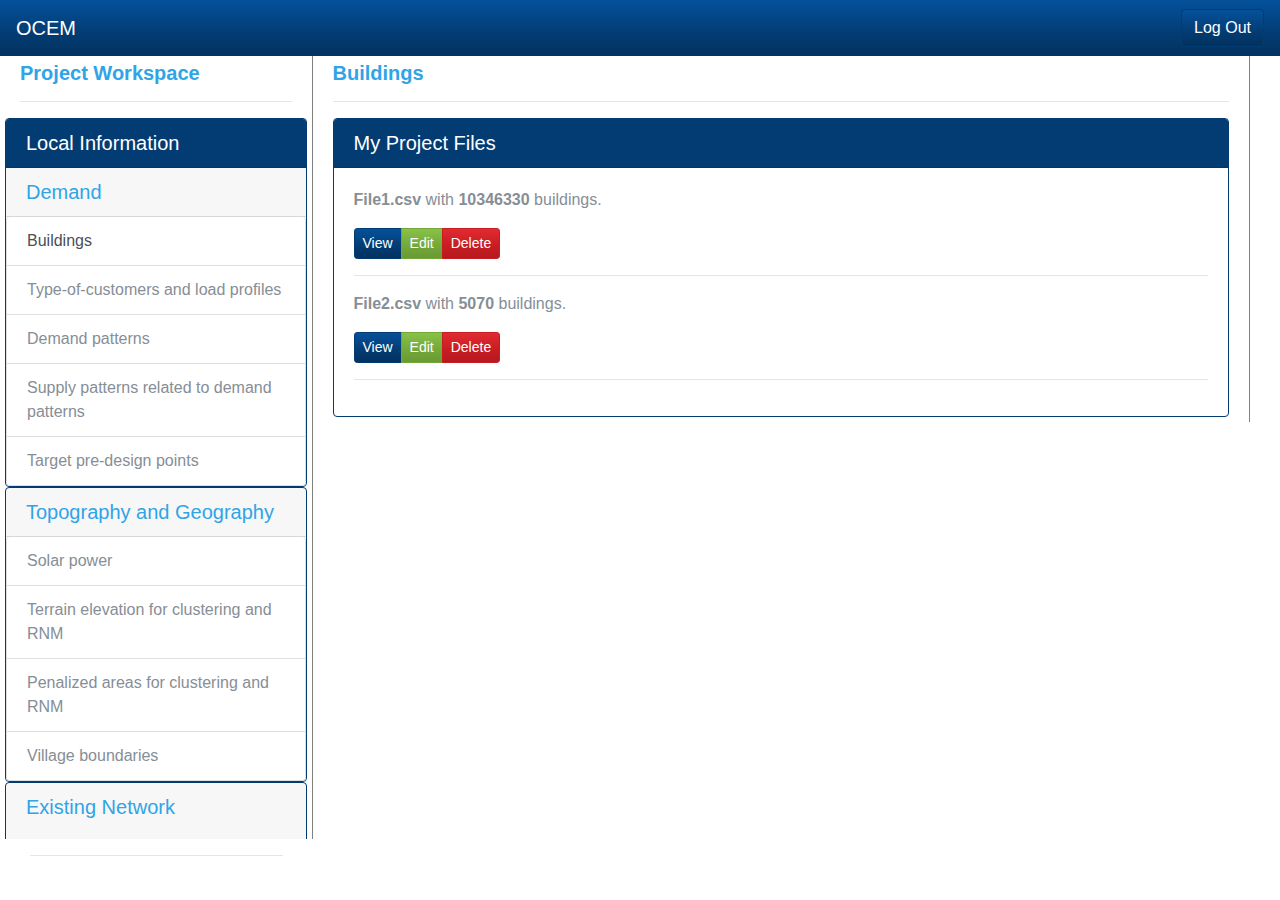
==== buildingManager.htm @ 66c9d389 "Add files via upload" ====
<!DOCTYPE html>
<html lang="en">

<head>
    <meta charset="UTF-8">
    <meta name="viewport" content="width=device-width, initial-scale=1.0">
    <meta http-equiv="X-UA-Compatible" content="ie=edge">
    <link href='Style/Bootstrap.min.css' rel='stylesheet' />
    <link href='Style/Site.css' rel='stylesheet' />
    <title>Document</title>
</head>

<body class=''>
    <nav class="navbar navbar-expand-lg navbar-dark bg-dark">
        <a class="navbar-brand" href="#">OCEM</a>
        <button class="navbar-toggler" type="button" data-toggle="collapse" data-target="#navbarColor02" aria-controls="navbarColor02"
            aria-expanded="false" aria-label="Toggle navigation">
            <span class="navbar-toggler-icon"></span>
        </button>
        <div class="collapse navbar-collapse" id="navbarColor02">
            <ul class="navbar-nav mr-auto">
            </ul>
            <div class="form-inline my-2 my-lg-0">
                <a class="btn btn-info my-2 my-sm-0 text-white" type="submit" href='index.html'>Log Out</a>
            </div>
        </div>
    </nav>
    <div class='container-fluid row'>
        <br/>
        <div class='col-3 '>
            <div class='row box cont'>
                <div class='col-12'>
                    <h5>
                        <b>Project Workspace</b>
                    </h5>
                    <hr/>
                </div>
                <div class='card border-info'>
                    <h5 class="card-header bg-info text-white">Local Information</h5>
                    <h5 class="card-header ">Demand</h5>
                    <div class="list-group">
                        <a href="buildingManager.htm" class="list-group-item list-group-item-action">
                            Buildings
                        </a>
                        <a href="#" class="list-group-item list-group-item-action disabled">Type-of-customers and load profiles
                        </a>
                        <a href="#" class="list-group-item list-group-item-action disabled">Demand patterns
                        </a>
                        <a href="#" class="list-group-item list-group-item-action disabled">Supply patterns related to demand patterns
                        </a>
                        <a href="#" class="list-group-item list-group-item-action disabled">Target pre-design points
                        </a>
                    </div>
                </div>
                <div class='card border-info'>
                    <h5 class="card-header ">Topography and Geography</h5>
                    <div class="list-group">
                        <a href="#" class="list-group-item list-group-item-action disabled">Solar power
                        </a>
                        <a href="#" class="list-group-item list-group-item-action disabled">Terrain elevation for clustering and RNM
                        </a>
                        <a href="#" class="list-group-item list-group-item-action disabled">Penalized areas for clustering and RNM
                        </a>
                        <a href="#" class="list-group-item list-group-item-action disabled">Village boundaries
                        </a>
                    </div>
                </div>
                <div class='card border-info'>
                    <h5 class="card-header ">Existing Network &nbsp;&nbsp;&nbsp;&nbsp;&nbsp;&nbsp;&nbsp;&nbsp;&nbsp;&nbsp;&nbsp;&nbsp;&nbsp;&nbsp;&nbsp;&nbsp;&nbsp;&nbsp;&nbsp;</h5>
                    <div class="list-group">
                        <a href="#" class="list-group-item list-group-item-action disabled">Existing MV network
                        </a>
                        <a href="#" class="list-group-item list-group-item-action disabled">Types of MV segments
                        </a>
                    </div>
                </div>
                <div class='col-12 '>
                    <hr/>
                </div>
                <div class='card border-info'>
                    <h5 class="card-header bg-info text-white">Equipment catalogs </h5>
                    <h5 class="card-header">Network design&nbsp;&nbsp;&nbsp;&nbsp;&nbsp;&nbsp;&nbsp;&nbsp;&nbsp;&nbsp;&nbsp;&nbsp;&nbsp;&nbsp;&nbsp;&nbsp;&nbsp;&nbsp;&nbsp;&nbsp;&nbsp;</h5>
                    <div class="list-group">
                        <a href="#" class="list-group-item list-group-item-action disabled">Lines
                        </a>
                        <a href="#" class="list-group-item list-group-item-action disabled">Transformers
                        </a>
                    </div>
                </div>
                <div class='card border-info'>
                    <h5 class="card-header">Microgrid generation design</h5>
                    <div class="list-group">
                        <a href="#" class="list-group-item list-group-item-action disabled">AC/DC converters
                        </a>
                        <a href="#" class="list-group-item list-group-item-action disabled">Charge controllers
                        </a>
                        <a href="#" class="list-group-item list-group-item-action disabled">Diesel generators
                        </a>
                        <a href="#" class="list-group-item list-group-item-action disabled">Batteries
                        </a>
                        <a href="#" class="list-group-item list-group-item-action disabled">PV Panels
                        </a>
                    </div>
                </div>
            </div>
            <div class='col-12 '>
                <hr/>
            </div>
        </div>
        <div class='col-9'>
            <div class='row box'>
                <div class='col-12'>
                    <h5>
                        <b>Buildings</b>
                    </h5>
                    <hr/>
                    <div class='row'>
                        <!-- <div class='col-6'>
                            <div class='card border-info'>
                                <h5 class="card-header bg-info text-white">Shared with Me</h5>
                                <div class='card-body'>
                                    <p>
                                        <b>File1.csv</b> from
                                        <b>REM Workspace</b> with
                                        <b>103</b> buildings.

                                        <div class='btn-group'>
                                            <a class='btn btn-sm btn-info text-white'>View</a>
                                            <a class='btn btn-sm btn-info text-white'>Copy</a>
                                        </div>
                                        <hr/>
                                    </p>
                                    <p>
                                        <b>File2.csv</b> from
                                        <b>REM Workspace</b> with
                                        <b>5070</b> buildings.

                                        <div class='btn-group'>
                                            <a class='btn btn-sm btn-warning text-white'>View</a>
                                            <a class='btn btn-sm btn-success text-white'>Copy</a>
                                        </div>
                                        <hr/>
                                    </p>
                                </div>
                            </div>
                        </div> -->
                        <div class='col-12'>
                            <div class='card border-info'>
                                <h5 class="card-header bg-info text-white">My Project Files</h5>
                                <div class='card-body'>
                                    <p>
                                        <b>File1.csv</b> with
                                        <b>10346330</b> buildings.

                                        <div class='btn-group'>
                                            <a class='btn btn-sm btn-info text-white'>View</a>
                                            <a class='btn btn-sm btn-success text-white'>Edit</a>
                                            <a class='btn btn-sm btn-danger text-white'>Delete</a>
                                        </div>
                                        <hr/>
                                    </p>
                                    <p>
                                        <b>File2.csv</b> with
                                        <b>5070</b> buildings.

                                        <div class='btn-group'>
                                            <a class='btn btn-sm btn-info text-white'>View</a>
                                            <a class='btn btn-sm btn-success text-white'>Edit</a>
                                            <a class='btn btn-sm btn-danger text-white'>Delete</a>
                                        </div>
                                        <hr/>
                                    </p>
                                </div>
                            </div>
                        </div>
                    </div>
                </div>
            </div>
        </div>
    </div>
</body>

</html>
---- Style/Site.css ----
.backGround-img{
    background-image: Url('../Images/home.jpg');
    background-size: cover;
}

.backGround-Dash{
    background-image: Url('../Images/dashboard-Back.png');
    background-size: cover;
    background-attachment: fixed;
}


.box             { display: -webkit-flex; display: -ms-flexbox; display: flex; overflow: hidden;
    border-right: 1px solid gray;padding:5px;
    
}
.box .column     { flex: 1; margin-right: 10px; padding: 15px;}

.box .column .btn{
    position: absolute;
    right:    0;
    bottom:  0;
}

.cont{
    overflow: scroll;
    height: 87vh;
}

.text-small{
    font-size: .8em;
}
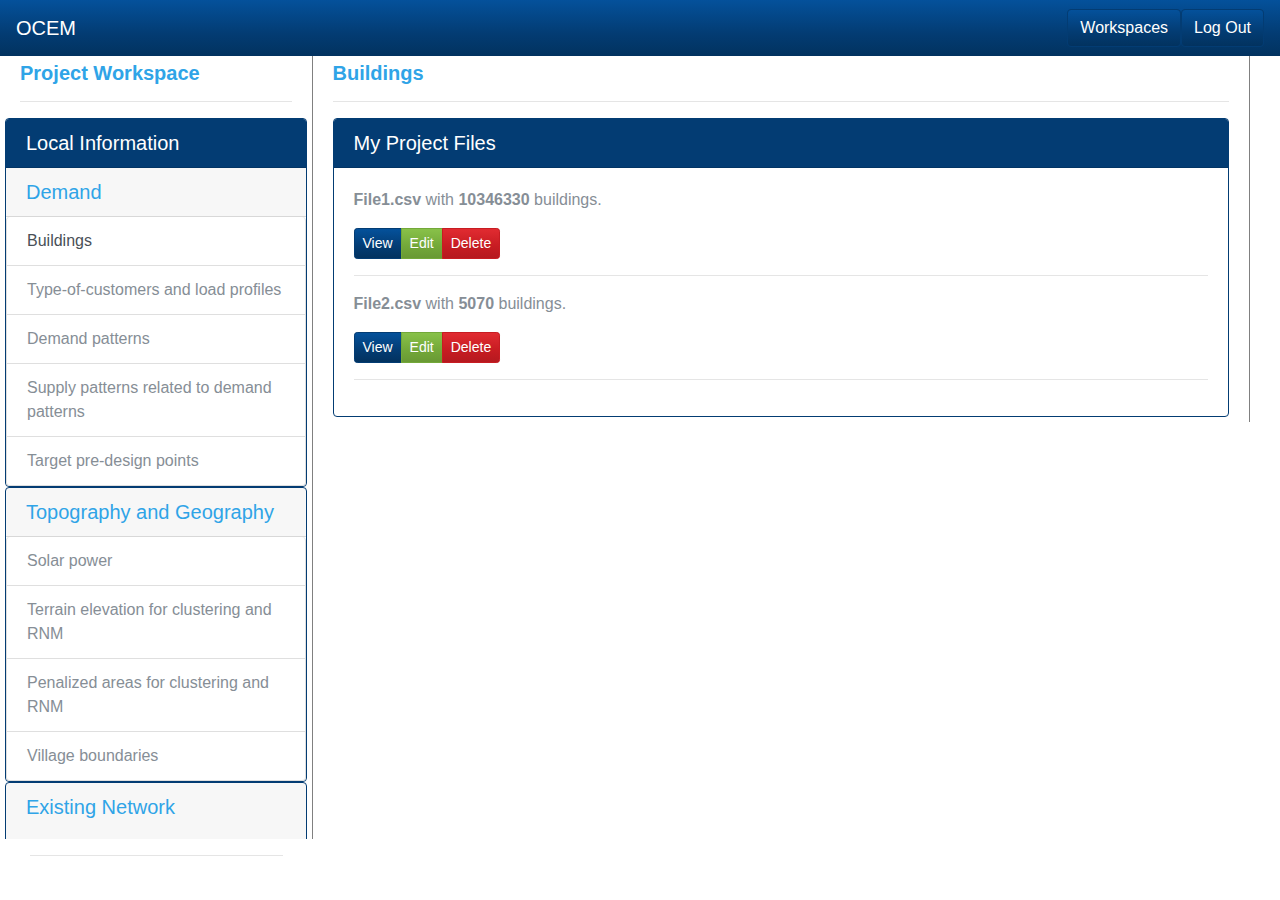
==== commit 7ed3064a: "New" ====
--- a/buildingManager.htm
+++ b/buildingManager.htm
@@ -7,6 +7,14 @@
     <meta http-equiv="X-UA-Compatible" content="ie=edge">
     <link href='Style/Bootstrap.min.css' rel='stylesheet' />
     <link href='Style/Site.css' rel='stylesheet' />
+       <!-- jQuery library -->
+       <script src="https://ajax.googleapis.com/ajax/libs/jquery/3.3.1/jquery.min.js"></script>
+
+       <!-- Popper JS -->
+       <script src="https://cdnjs.cloudflare.com/ajax/libs/popper.js/1.14.0/umd/popper.min.js"></script>
+   
+       <!-- Latest compiled JavaScript -->
+       <script src="https://maxcdn.bootstrapcdn.com/bootstrap/4.1.0/js/bootstrap.min.js"></script>
     <title>Document</title>
 </head>
 
@@ -21,6 +29,7 @@
             <ul class="navbar-nav mr-auto">
             </ul>
             <div class="form-inline my-2 my-lg-0">
+                <button class="btn btn-info my-2 my-sm-0" type="button" data-toggle="modal" data-target="#myModal">Workspaces</button>
                 <a class="btn btn-info my-2 my-sm-0 text-white" type="submit" href='index.html'>Log Out</a>
             </div>
         </div>
@@ -178,6 +187,70 @@
             </div>
         </div>
     </div>
+
+    <!-- The Modal -->
+    <div class="modal fade" id="myModal">
+        <div class="modal-dialog">
+            <div class="modal-content">
+
+                <!-- Modal Header -->
+                <div class="modal-header">
+                    <h4 class="modal-title">Workspace Navigator</h4>
+                    <button type="button" class="close" data-dismiss="modal">&times;</button>
+                </div>
+
+                <!-- Modal body -->
+                <div class="modal-body">
+                    <ul>
+                        <li>
+                            REM Workspace
+                        </li>
+                        <li>
+                            Project Workspace
+                            <br/>
+                            <ul>
+                                <li>
+                                    <a href='ManagerDashboard.htm'>Project OCEM Delhi</a>
+                                    <br/>
+                                    <ul>
+                                        <li>
+                                            <a href='MemberDashboard.htm'>Member Workspace</a>
+                                        </li>
+                                        <li>My Cases
+                                            <br>
+                                            <ul>
+                                                <li>
+                                                    <a href='CaseDashboard.htm'>Case 1 - OCEM Delhi</a>
+                                                </li>
+                                                <li>
+                                                    <a href='CaseDashboard.htm'>Case 2 - OCEM Delhi</a>
+                                                </li>
+                                            </ul>
+                                        </li>
+                                    </ul>
+                                </li>
+                                <li>
+                                    Project OCEM Vaishali
+                                    <br/>
+                                    <ul>
+                                        <li>
+                                            <a href='MemberDashboard.htm'>Member Workspace</a>
+                                        </li>
+                                        <li>My Cases
+                                        </li>
+                                    </ul>
+                                </li>
+                            </ul>
+                            <!-- <li>
+                                    Project OCEM Vaishali
+                                </li> -->
+                        </li>
+                    </ul>
+                </div>
+
+            </div>
+        </div>
+    </div>
 </body>
 
 </html>